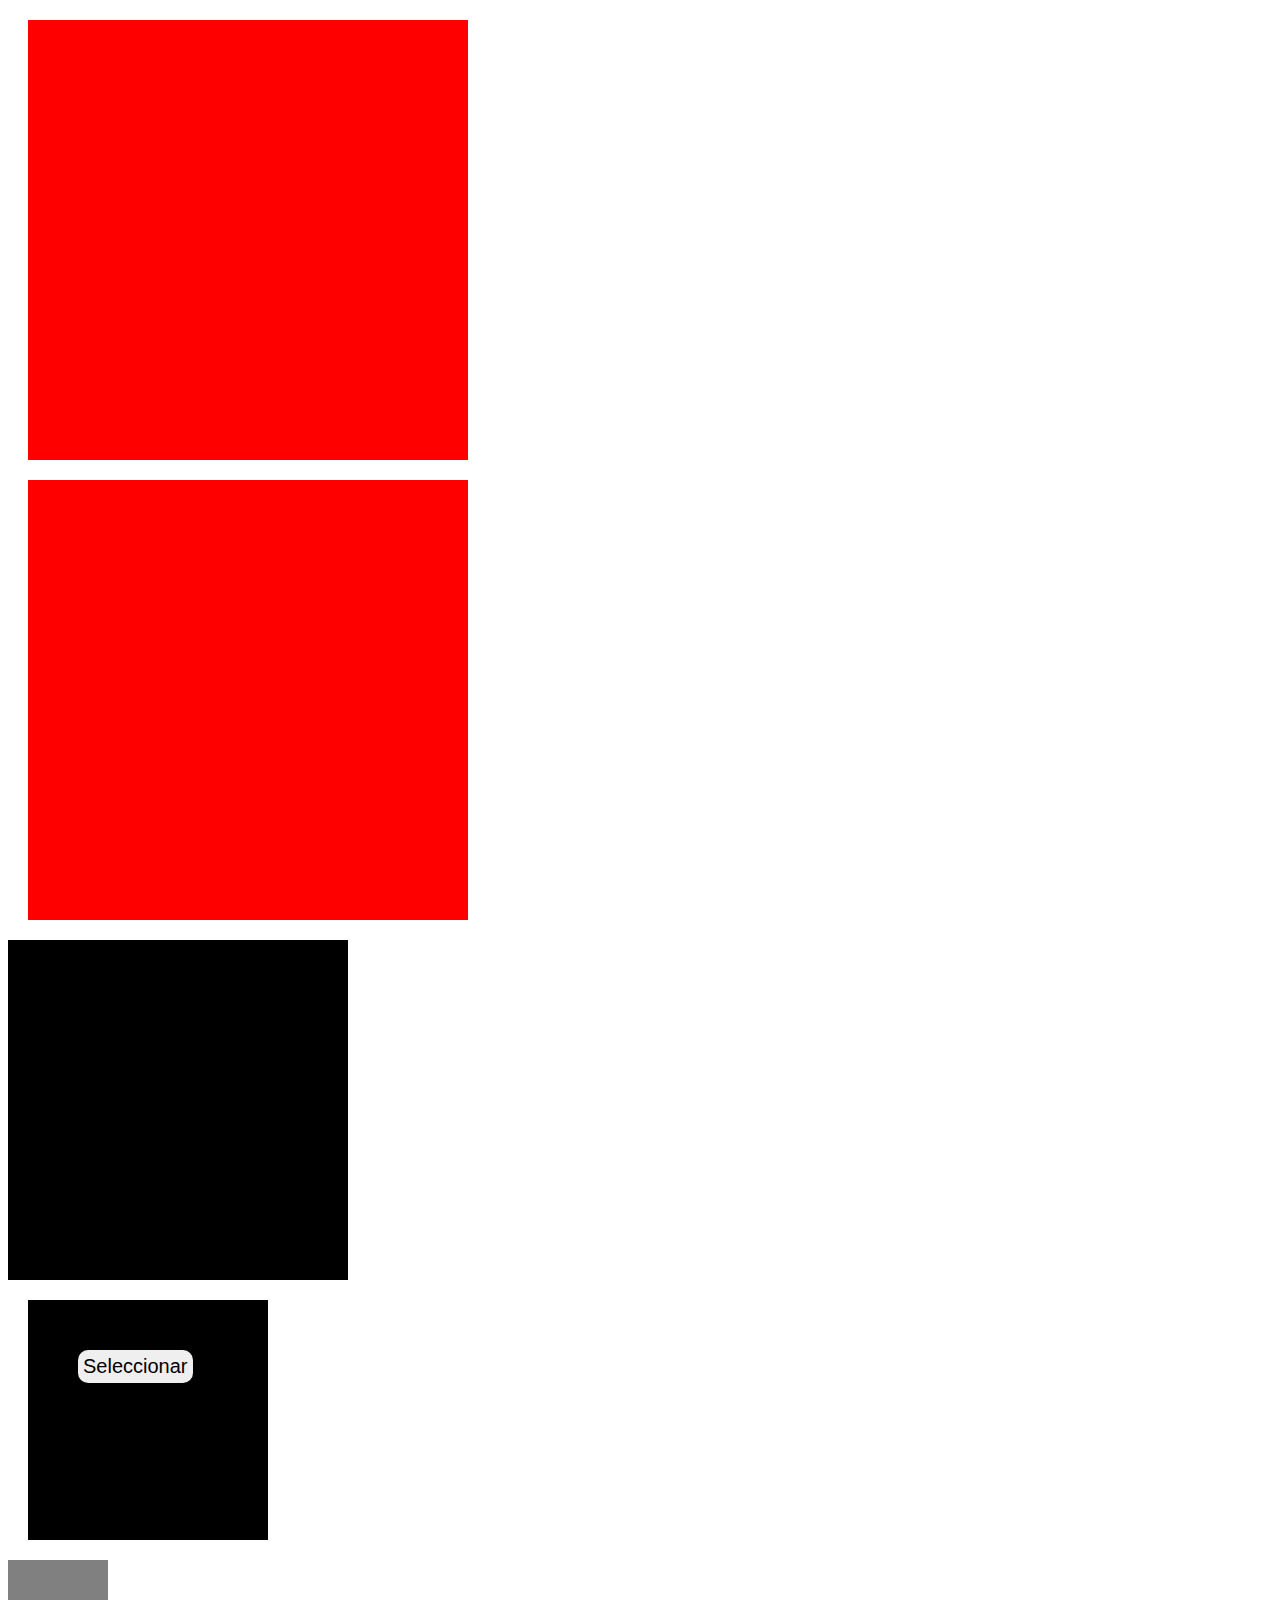
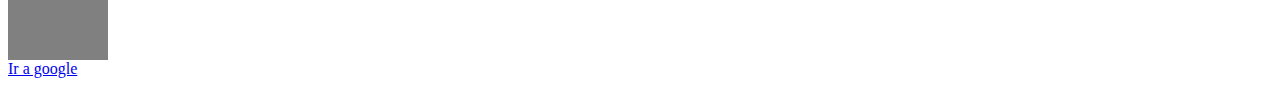
==== index.html @ 316b851e "Informacion agregada" ====
<!DOCTYPE html>
<html lang="es ">
<head>
  <meta charset="UTF-8">
  <meta name="viewport" content="width=device-width, initial-scale=1.0">
  <title>section_01</title>
  <link rel="stylesheet" href="CSS/section.css">
</head>
<body>
    <!--MARGIN-->
  <div class="margin"></div>

  <div class="margin"></div>
    
    <!-- PADDING -->
  <div class="padding">
    <section></section>
  </div>
  
  <!-- Ejemplo de boton -->
  <div class="ejemplo">
    <section id="button">
      <button>
        Seleccionar 
      </button>
    </section>
  </div>

    <!-- BORDER -->
  <div id="border">
    <section></section>
  </div>

  <!-- PSEUDO CLASS -->
  <a href="https://www.google.com/">Ir a google</a>
  </div>
  
</body>
</html>
---- CSS/section.css ----
/* MARGIN */
.margin{
  width: 400px;
  height: 400px;
  background-color: red;

        /* Margenes */
/* margen en la parte SUPERIOR */
  /* margin-top: 20px; */
/* margen del lado DERECHO */
  /* margin-right: 40px; */
/* margen de la parte INFERIOR  */
  /* margin-bottom: 20px; */
/* margen del lado IZQUIERDO */
  /* margin-left: 40px; */

  /* manera comunde escribirlo */
margin: 20px 20px 20px 20px;
padding: 20px 20px 20px 20px;
}

/* PADDING */
.padding section{
  width: 300px;
  height: 300px;
  background-color: black;
  /* padding */

  /* 
  padding-top: 20px;
  padding-right: 20px;
  padding-bottom: 20px;
  padding-left: 20px;
 */
 padding: 20px 20px 20px 20px;
}

/* ejemplo de como seria utilizado el padding, el border y margin */
 /* button */
.ejemplo{
width: 200px;
height: 200px;
background-color: black;
padding: 20px 20px 20px 20px;
margin: 20px 20px 20px 20px;
}

#button button{
color: black;

font-size: 20px;
border: none;
box-sizing: border-box;
margin: 30px 30px 30px 30px;
padding: 5px 5px 5px 5px;
border-radius: 10px;
}

/* BORDER */
#border{
  width: 100px;
  height: 100px;
  background-color: grey;
  
}
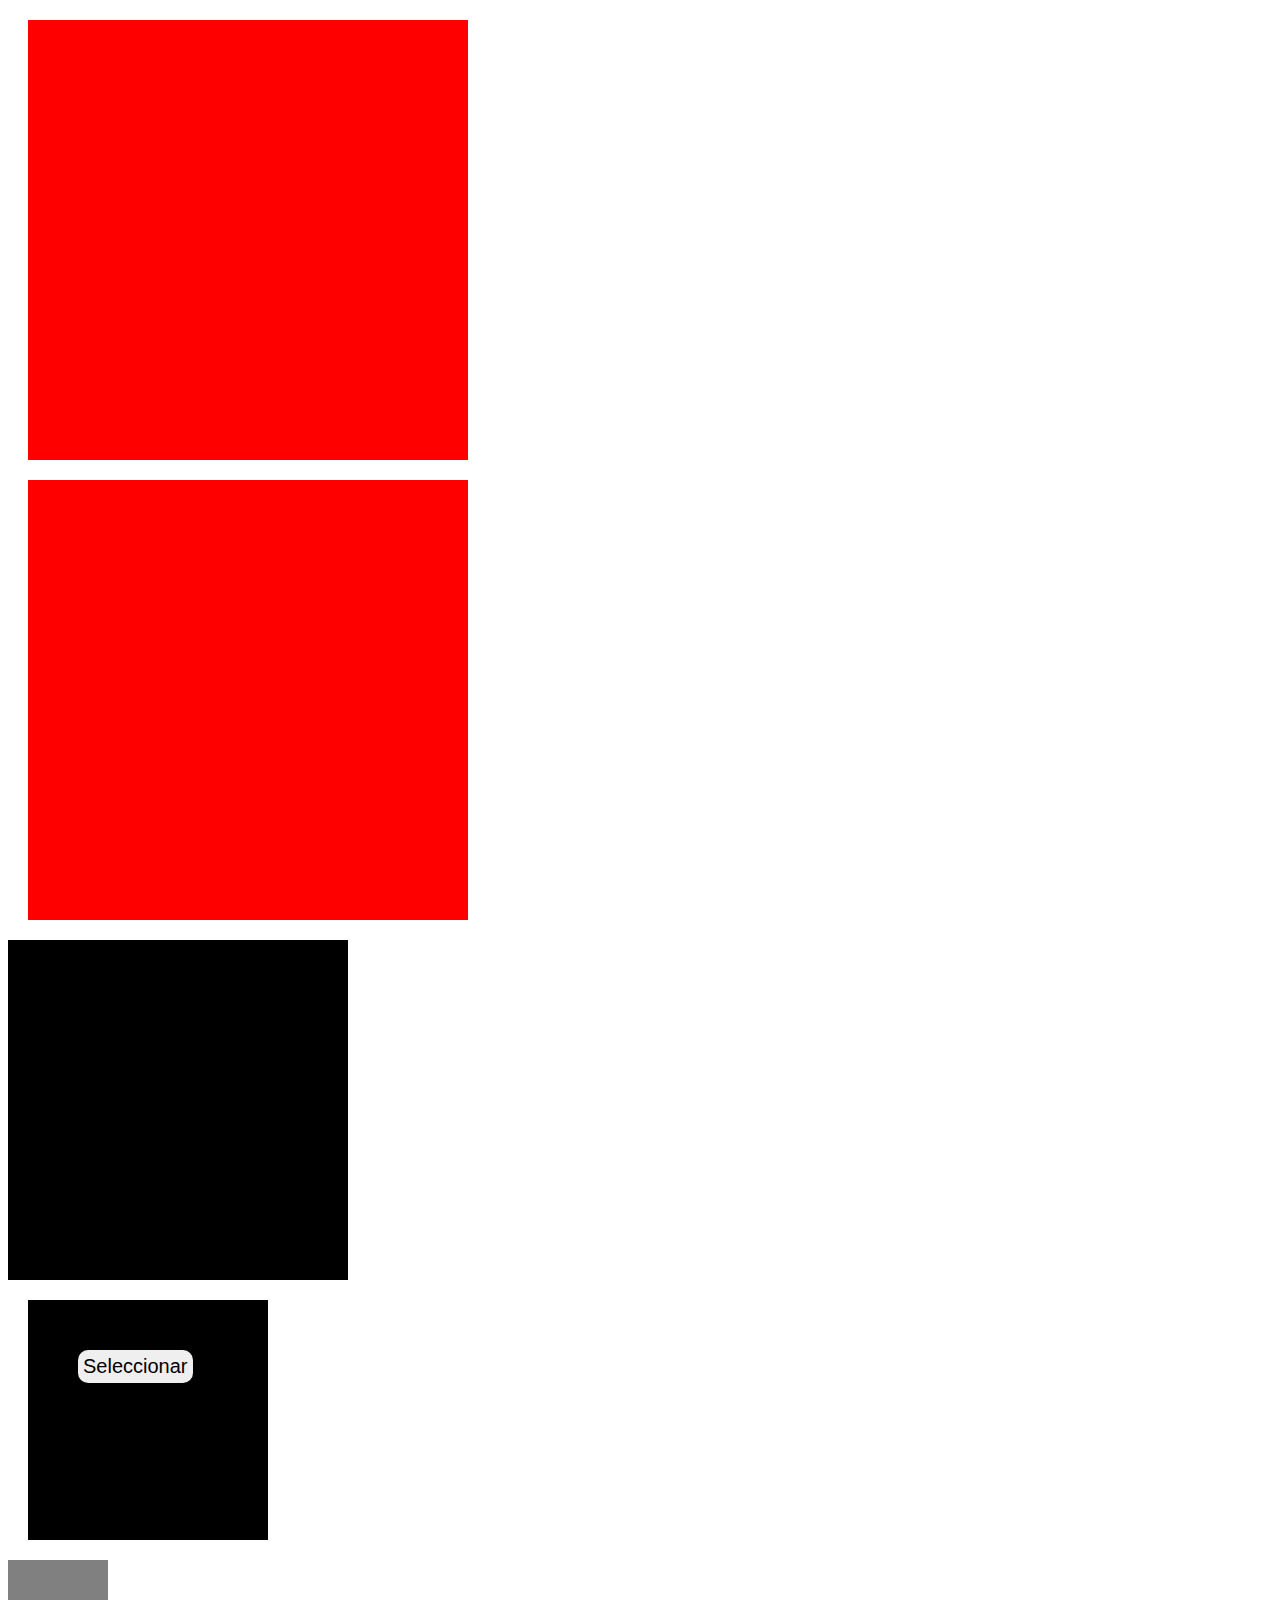
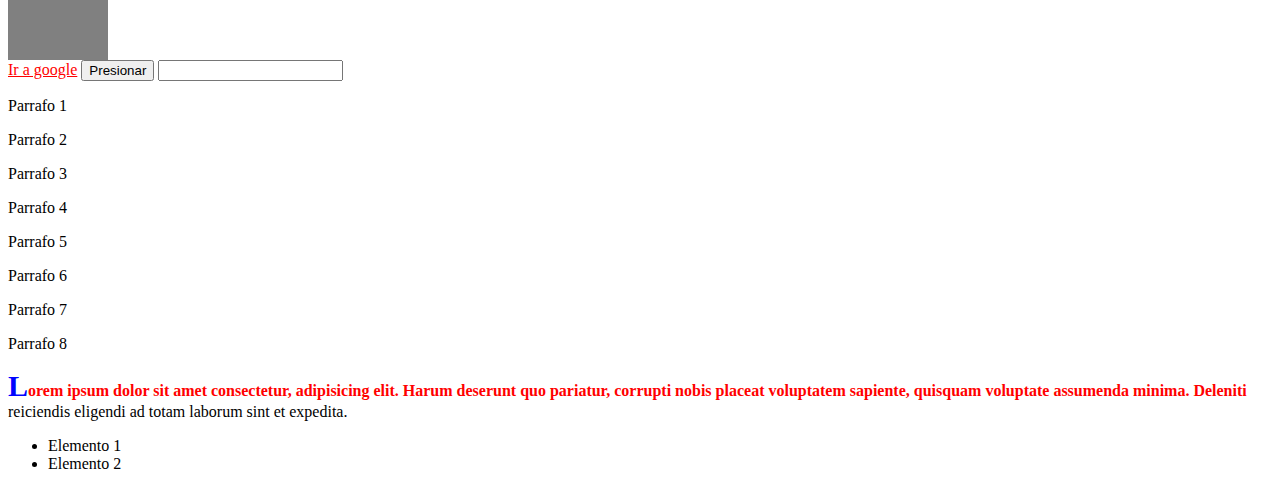
==== commit dbb9e3c5: "Información  agregada" ====
--- a/index.html
+++ b/index.html
@@ -32,8 +32,35 @@
   </div>
 
   <!-- PSEUDO CLASS -->
+  <div id="pseudoclass">
   <a href="https://www.google.com/">Ir a google</a>
+  
+  <button>Presionar</button>
+
+  <input type="text" name="" id="">
   </div>
+
+  <div id="pseudoclass2">
+    <p>Parrafo 1</p>
+    <p>Parrafo 2</p>
+    <p>Parrafo 3</p>
+    <p>Parrafo 4</p>
+    <p>Parrafo 5</p>
+    <p>Parrafo 6</p>
+    <p>Parrafo 7</p>
+    <p>Parrafo 8</p>
+  </div>
+
+  <!-- PSEUDO ELEMENT -->
+<div id="pseudoelement">
+  <p>
+    Lorem ipsum dolor sit amet consectetur, adipisicing elit. Harum deserunt quo pariatur, corrupti nobis placeat voluptatem sapiente, quisquam voluptate assumenda minima. Deleniti reiciendis eligendi ad totam laborum sint et expedita.
+  </p>
   
+<ul>
+  <li>Elemento 1</li>
+  <li>Elemento 2</li>
+</ul>
+</div>
 </body>
 </html>--- a/CSS/section.css
+++ b/CSS/section.css
@@ -62,4 +62,90 @@
   height: 100px;
   background-color: grey;
   
+}
+
+/* PSEUDO CLASS */
+
+/* link = nos permite modificar los estilos de un enlace no visitado */
+#pseudoclass a:link{
+  color: red;
+}
+
+/* visited = nos permite modificar los estilos de un enlace visitado */
+#pseudoclass a:visited{
+  color: green;
+}
+
+/* hover = nos permite modificar los estilos de un elemento cuando el cursor este por encima del elemento */
+#pseudoclass button:hover{
+  background-color: blueviolet;
+  color: black;
+  /* cursor */
+  cursor: pointer;
+}
+
+/* focus = nos permite modificar los estilos cuando el usuario este haciendo focus sobre el elemento */
+#pseudoclass input:focus{
+  background-color: grey;
+  color: black;
+}
+
+/* first-child (Primer hijo del elemento) */
+#pseudoclases2 p:first-child{
+  font-size: 20px;
+  font-weight: bold;
+  color: red;
+}
+
+/* last-child (Ultimo hijo del elemento) */
+#pseudoclases2 p:last-child{
+  font-size: 20px;
+  font-weight: bold;
+  color: rgb(0, 255, 13);
+}
+
+/* nth-child(numero del hijo) */
+#pseudoclases2 p:nth-child(7){
+  font-size: 20px;
+  font-weight: bold;
+  color: rgb(255, 0, 251);
+}
+
+#pseudoclases2 p:nth-child(5){
+  font-size: 20px;
+  font-weight: bold;
+  color: rgb(30, 0, 255);
+}
+
+/* PSEUDO ELEMENT */
+
+/* first-line (Afecta la primera linea) */
+
+#pseudoelement p::first-line{
+  color: red;
+  font-weight: bold;
+}
+
+/* first-letter (Afecta la primera letra) */
+
+#pseudoelement p::first-letter{
+  color: rgb(0, 4, 255);
+  font-size: 30px;
+  font-weight: bold;
+}
+
+/* before (Antes) / after (Despues) */
+
+#pseudoelementos p::before{
+  content: "💯";
+}
+
+#pseudoelementos p::after{
+  content: "🦁";
+}
+
+/* pseudo elemento MARKER */
+
+#pseudoelement li::marker{
+content: ;
 }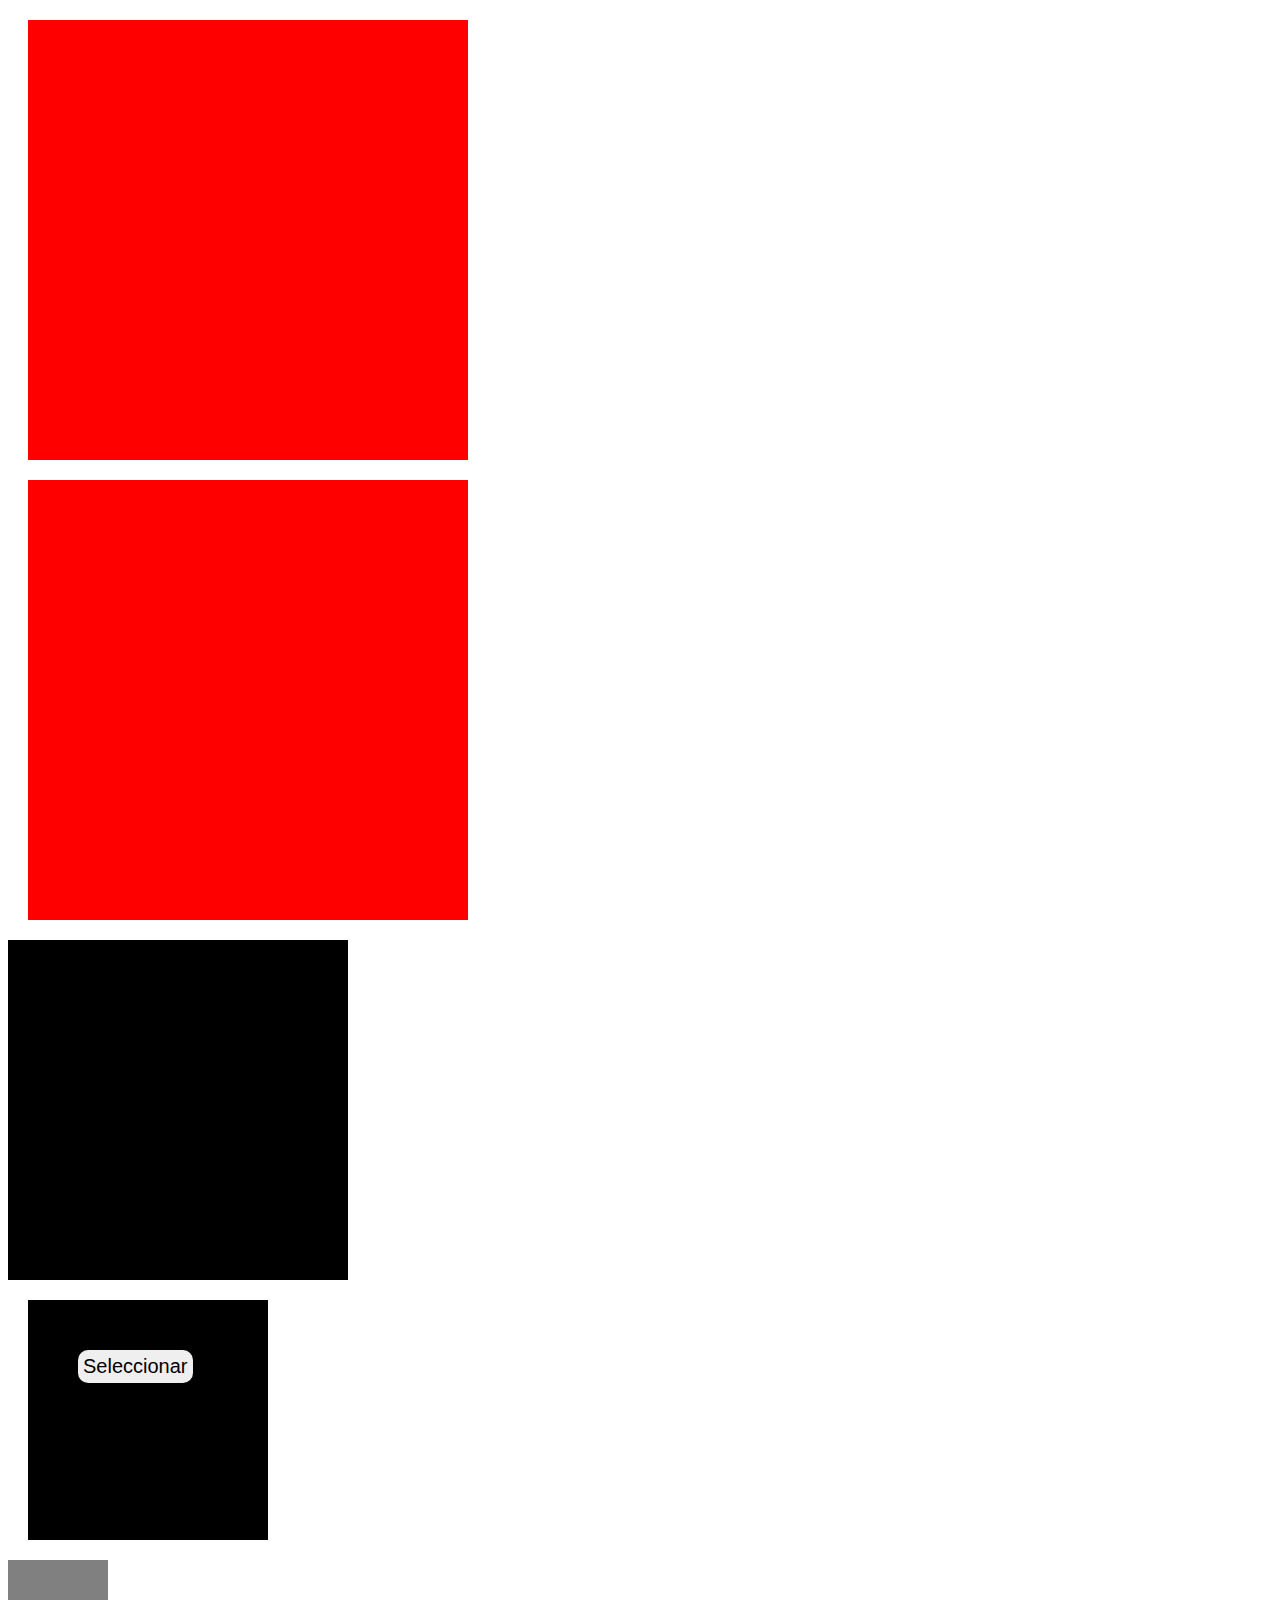
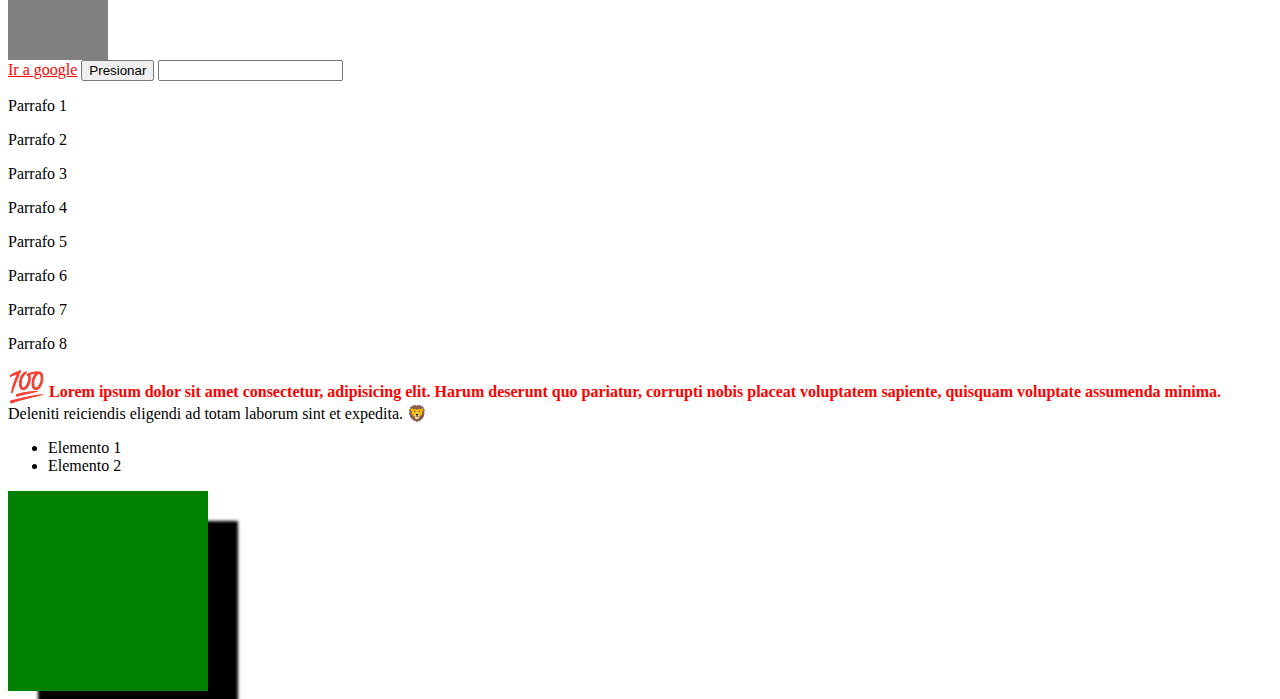
==== commit 8164c4dd: "Información agregada" ====
--- a/index.html
+++ b/index.html
@@ -1,5 +1,5 @@
 <!DOCTYPE html>
-<html lang="es ">
+<html lang="es">
 <head>
   <meta charset="UTF-8">
   <meta name="viewport" content="width=device-width, initial-scale=1.0">
@@ -56,11 +56,15 @@
   <p>
     Lorem ipsum dolor sit amet consectetur, adipisicing elit. Harum deserunt quo pariatur, corrupti nobis placeat voluptatem sapiente, quisquam voluptate assumenda minima. Deleniti reiciendis eligendi ad totam laborum sint et expedita.
   </p>
-  
+  <!-- Pseudo elemento marker funciona nada mas con listas -->
 <ul>
   <li>Elemento 1</li>
   <li>Elemento 2</li>
 </ul>
 </div>
+<!-- Box Shadow -->
+<div id="boxshadow">
+
+</div>
 </body>
 </html>--- a/CSS/section.css
+++ b/CSS/section.css
@@ -79,7 +79,7 @@
 /* hover = nos permite modificar los estilos de un elemento cuando el cursor este por encima del elemento */
 #pseudoclass button:hover{
   background-color: blueviolet;
-  color: black;
+  color: white;
   /* cursor */
   cursor: pointer;
 }
@@ -119,7 +119,7 @@
 
 /* PSEUDO ELEMENT */
 
-/* first-line (Afecta la primera linea) */
+/* first-line (Afecta la primera linea del texto) */
 
 #pseudoelement p::first-line{
   color: red;
@@ -136,16 +136,35 @@
 
 /* before (Antes) / after (Despues) */
 
-#pseudoelementos p::before{
+#pseudoelement p::before{
   content: "💯";
 }
 
-#pseudoelementos p::after{
+#pseudoelement p::after{
   content: "🦁";
 }
 
-/* pseudo elemento MARKER */
+/* pseudo elemento MARKER  */ 
+/* marker funciona con listas */
 
-#pseudoelement li::marker{
-content: ;
-}+#pseudoelement ul::marker{
+  content: "-";
+color: red;
+} 
+
+/* pseudo clases selection / funciona para modificar el estilo de selecion de un elemento */
+
+#pseudoelement p::selection{
+  background-color: black;
+  color: white;
+}
+
+/* BOX SHADOW */
+#boxshadow{
+  width: 200px;
+  height: 200px;
+  background-color: green;
+    /* box-shadow */
+/* primer valor: eje x / segundo valor: eje y / tercer valor: desenfoque / cuarto valor: color */
+box-shadow: 30px 30px 3px black;
+  }